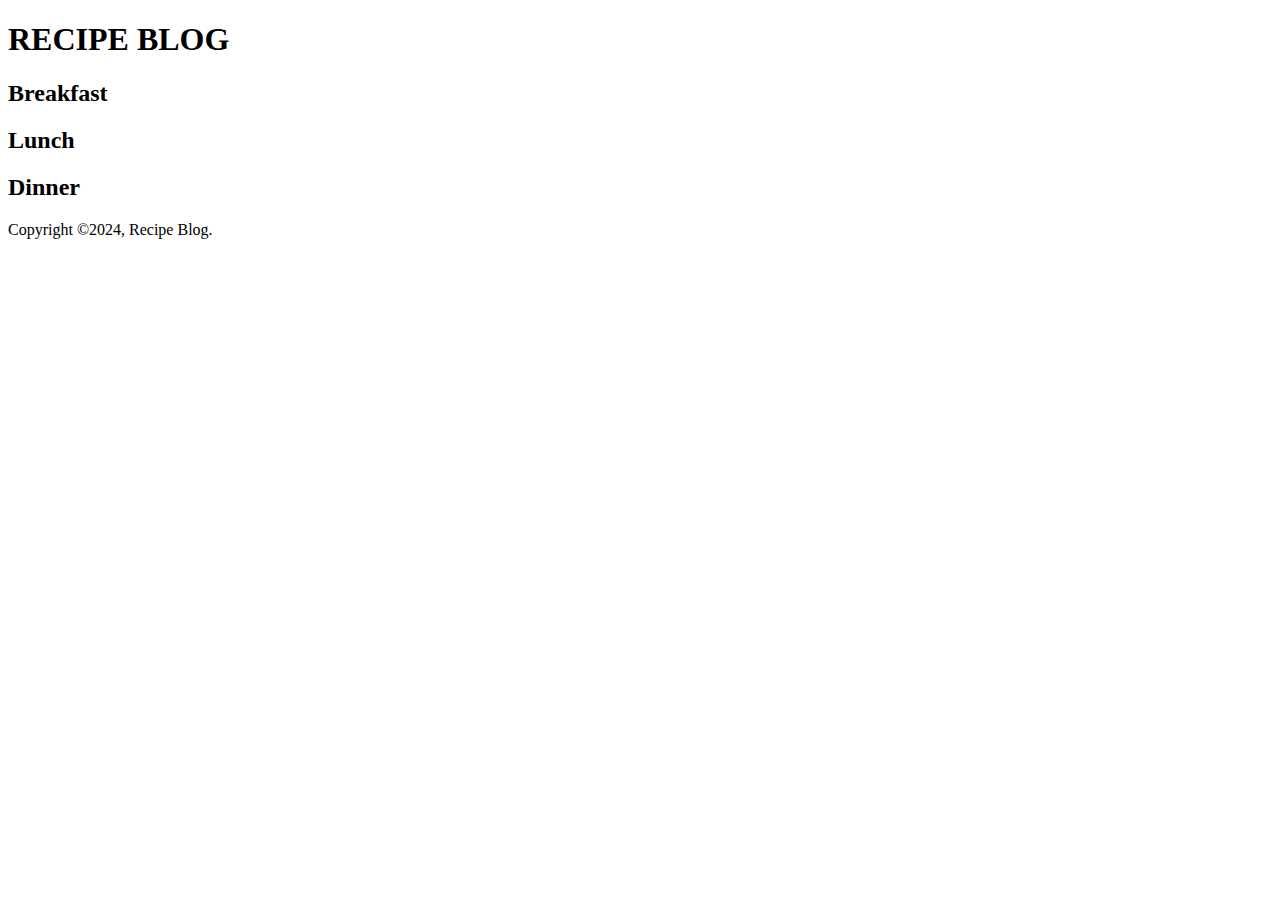
==== Recipe Blog/index.html @ edd05435 "initial commit" ====
<!DOCTYPE html>
<html lang="en">
<head>
          <meta charset="UTF-8">
          <meta name="viewport" content="width=device-width, initial-scale=1.0">
          <meta name="author" content="Fatahi, Timothy, Chiamaka">
          <meta name="description" content="Recipe Blog for Food Lovers">
          <meta name="keywords" content="traditional food, recipe, breakfast, lunch, dinner, delicious">
          <title>Recipe Blog</title>
          <link rel="icon" type="images/icon"  href="assets/others/food_icon_icon.png">
</head>
<body>
          <!-- The Header -->
          <header>
                    <h1>RECIPE BLOG</h1>
          </header>

          <!-- The Main Section -->
          <main>
                    <section id="breakfast">
                              <article>
                                        <h2>Breakfast</h2>
                              </article>
                    </section>
                    <section id="lunch">
                              <article>
                                        <h2>Lunch</h2>
                              </article>
                    </section>
                    <section id="dinner">
                              <article>
                                        <h2>Dinner</h2>
                              </article>
                    </section>

          </main>

          <!-- The Footer Section -->
          <footer>
                  Copyright &copy;2024, Recipe Blog.
          </footer>
</body>
</html>
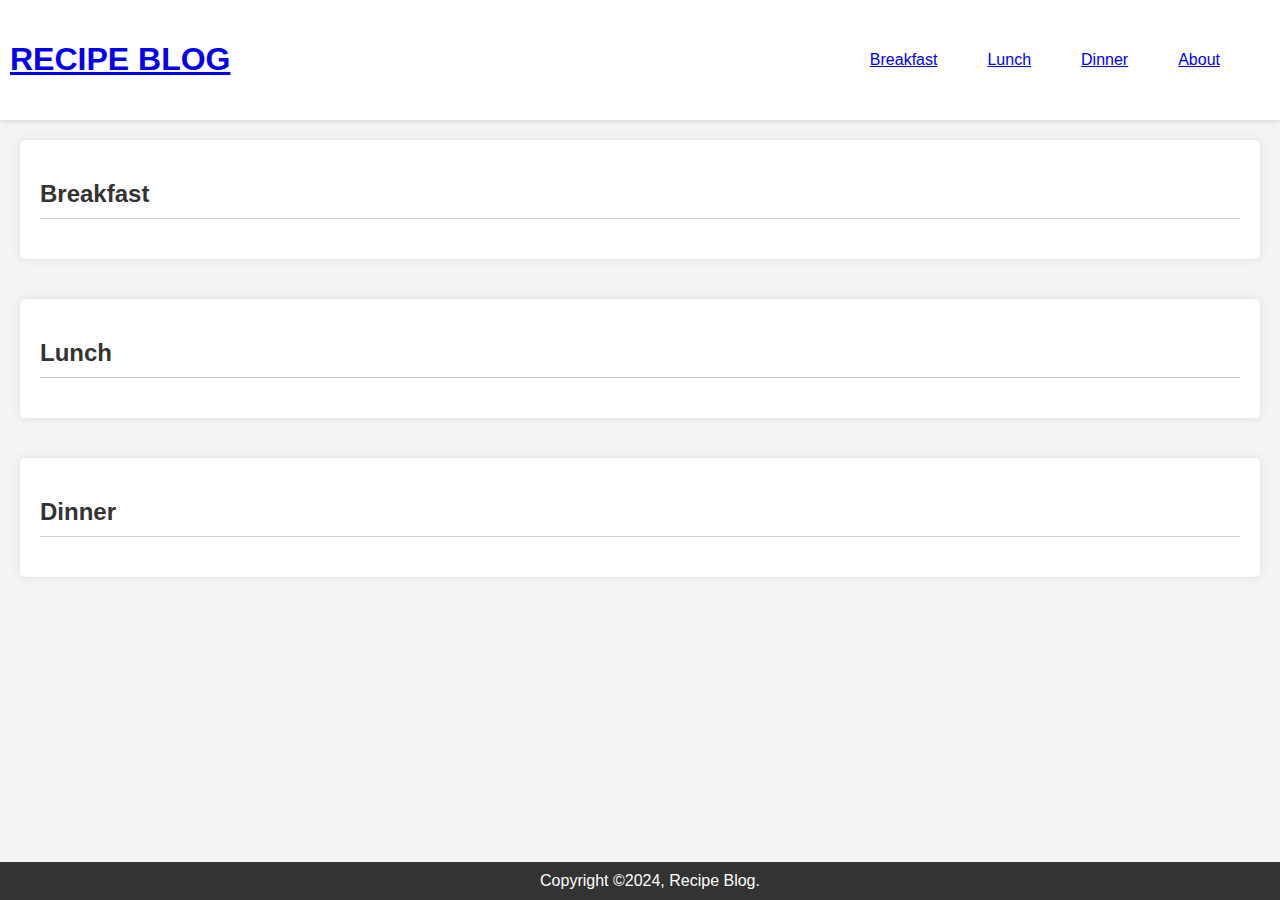
==== commit 0c8455d1: "Added some style to the Blog" ====
--- a/Recipe Blog/index.html
+++ b/Recipe Blog/index.html
@@ -1,43 +1,105 @@
 <!DOCTYPE html>
 <html lang="en">
 <head>
-          <meta charset="UTF-8">
-          <meta name="viewport" content="width=device-width, initial-scale=1.0">
-          <meta name="author" content="Fatahi, Timothy, Chiamaka">
-          <meta name="description" content="Recipe Blog for Food Lovers">
-          <meta name="keywords" content="traditional food, recipe, breakfast, lunch, dinner, delicious">
-          <title>Recipe Blog</title>
-          <link rel="icon" type="images/icon"  href="assets/others/food_icon_icon.png">
+    <meta charset="UTF-8">
+    <meta name="viewport" content="width=device-width, initial-scale=1.0">
+    <meta name="author" content="Fatahi, Timothy, Chiamaka">
+    <meta name="description" content="Recipe Blog for Food Lovers">
+    <meta name="keywords" content="traditional food, recipe, breakfast, lunch, dinner, delicious">
+    <title>Recipe Blog</title>
+    <link rel="icon" type="image/png" href="assets/others/food_icon_icon.png">
+    <style>
+        body {
+            font-family: Arial, sans-serif;
+            background-color: #f4f4f4;
+            margin: 0;
+            padding: 0;
+        }
+        header {
+            background-color: #fff;
+            padding: 20px 10px;
+            box-shadow: 0 2px 4px rgba(0, 0, 0, 0.1);
+            display: flex;
+            justify-content: space-between;
+            align-items: center;
+        }
+        nav ul {
+            list-style: none;
+            padding: 0;
+            margin: 0;
+            display: flex;
+        }
+        nav ul li {
+            margin-right: 50px;
+        }
+        main {
+            padding: 20px;
+        }
+        footer {
+            background-color: #333;
+            color: #fff;
+            text-align: center;
+            padding: 10px;
+            position: fixed;
+            bottom: 0;
+            width: 100%;
+        }
+        section {
+            margin-bottom: 40px;
+        }
+        article {
+            background-color: #fff;
+            padding: 20px;
+            border-radius: 5px;
+            box-shadow: 0 0 10px rgba(0,0,0,0.1);
+        }
+        h2 {
+            color: #333;
+            border-bottom: 1px solid #ccc;
+            padding-bottom: 10px;
+            margin-bottom: 20px;
+        }
+    </style>
 </head>
 <body>
-          <!-- The Header -->
-          <header>
-                    <h1>RECIPE BLOG</h1>
-          </header>
+    <!-- The Header -->
+    <header>
+        <h1><a href="home">RECIPE BLOG</a></h1>
+        <nav>
+            <ul>
+                <li><a href="#breakfast">Breakfast</a></li>
+                <li><a href="#lunch">Lunch</a></li>
+                <li><a href="#dinner">Dinner</a></li>
+                <li><a href="#about">About</a></li>
+            </ul>
+        </nav>
+    </header>
 
-          <!-- The Main Section -->
-          <main>
-                    <section id="breakfast">
-                              <article>
-                                        <h2>Breakfast</h2>
-                              </article>
-                    </section>
-                    <section id="lunch">
-                              <article>
-                                        <h2>Lunch</h2>
-                              </article>
-                    </section>
-                    <section id="dinner">
-                              <article>
-                                        <h2>Dinner</h2>
-                              </article>
-                    </section>
+    <!-- The Main Section -->
+    <main>
+        <section id="breakfast">
+            <article>
+                <h2>Breakfast</h2>
+                <!-- You can add breakfast recipes here -->
+            </article>
+        </section>
+        <section id="lunch">
+            <article>
+                <h2>Lunch</h2>
+                <!-- You can add lunch recipes here -->
+            </article>
+        </section>
+        <section id="dinner">
+            <article>
+                <h2>Dinner</h2>
+                <!-- You can add dinner recipes here -->
+            </article>
+        </section>
+    </main>
 
-          </main>
-
-          <!-- The Footer Section -->
-          <footer>
-                  Copyright &copy;2024, Recipe Blog.
-          </footer>
+    <!-- The Footer Section -->
+    <footer>
+        Copyright &copy;2024, Recipe Blog.
+    </footer>
 </body>
-</html>+</html>
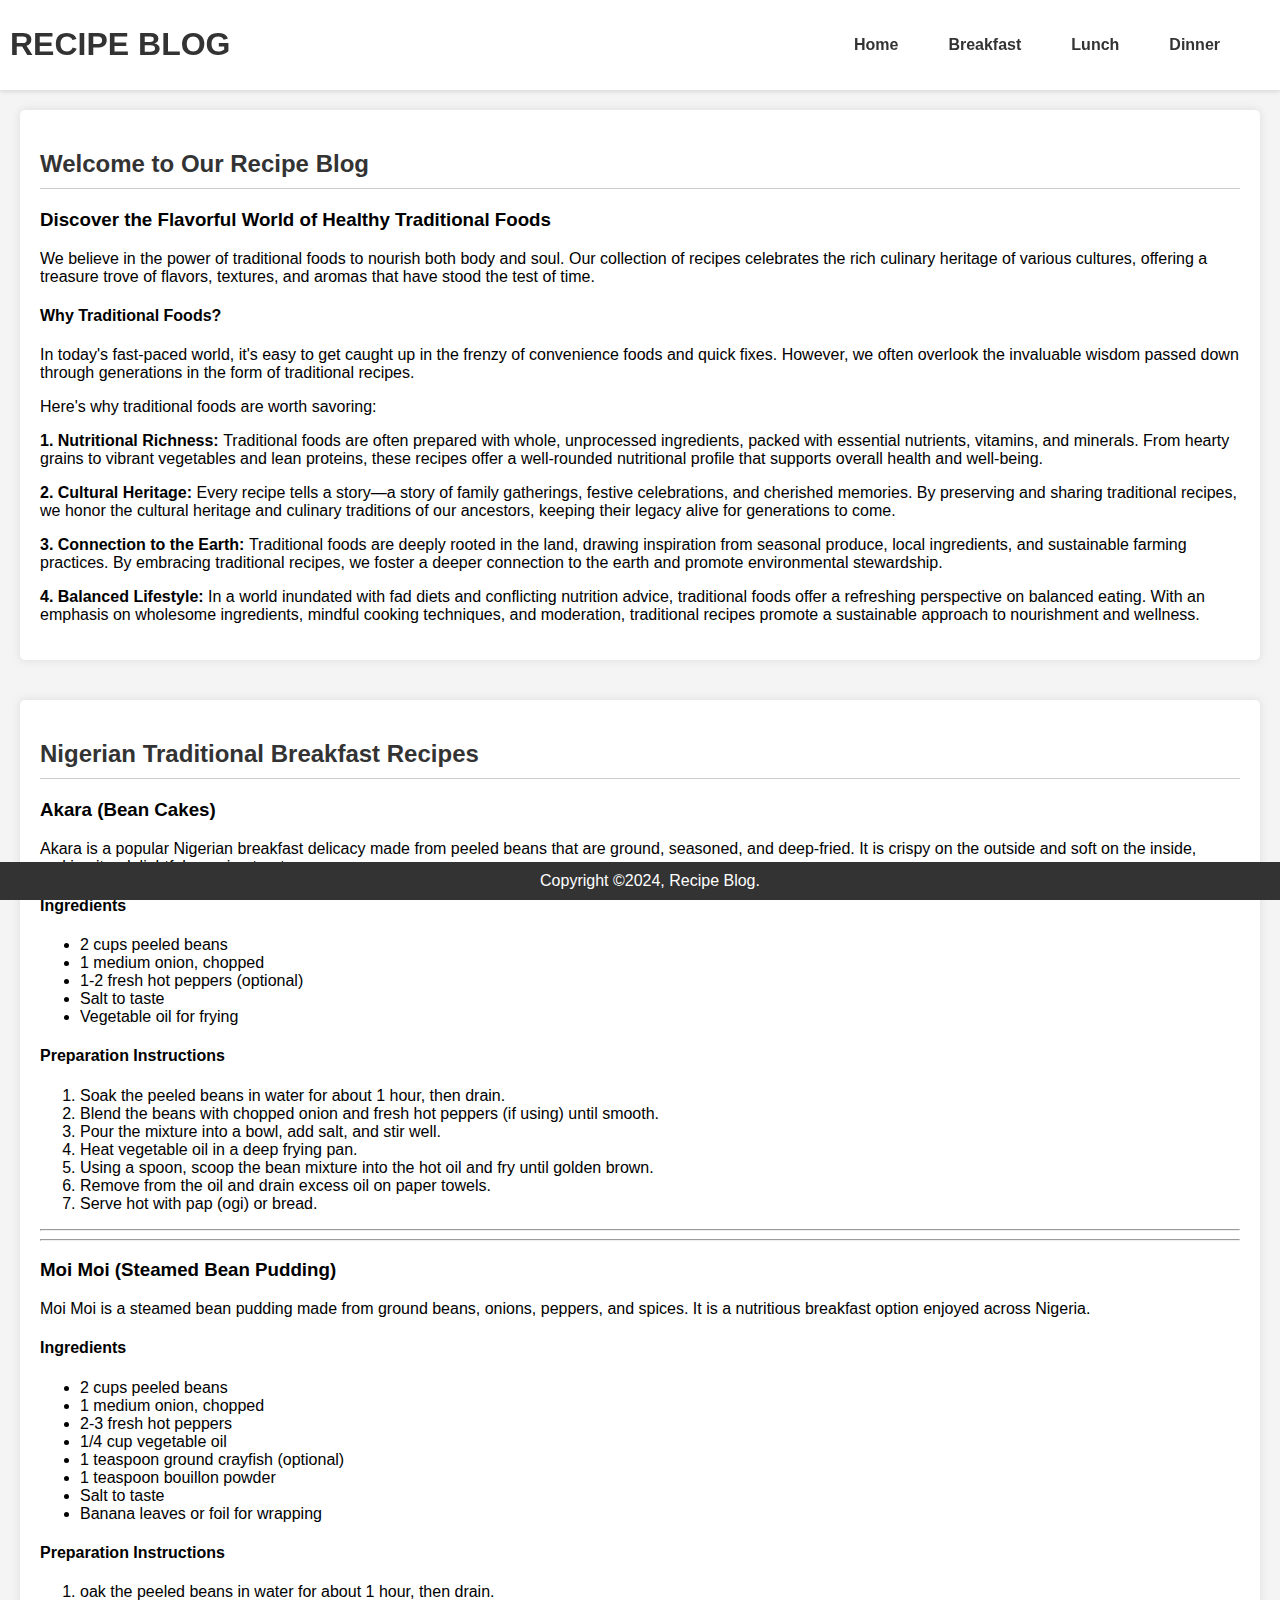
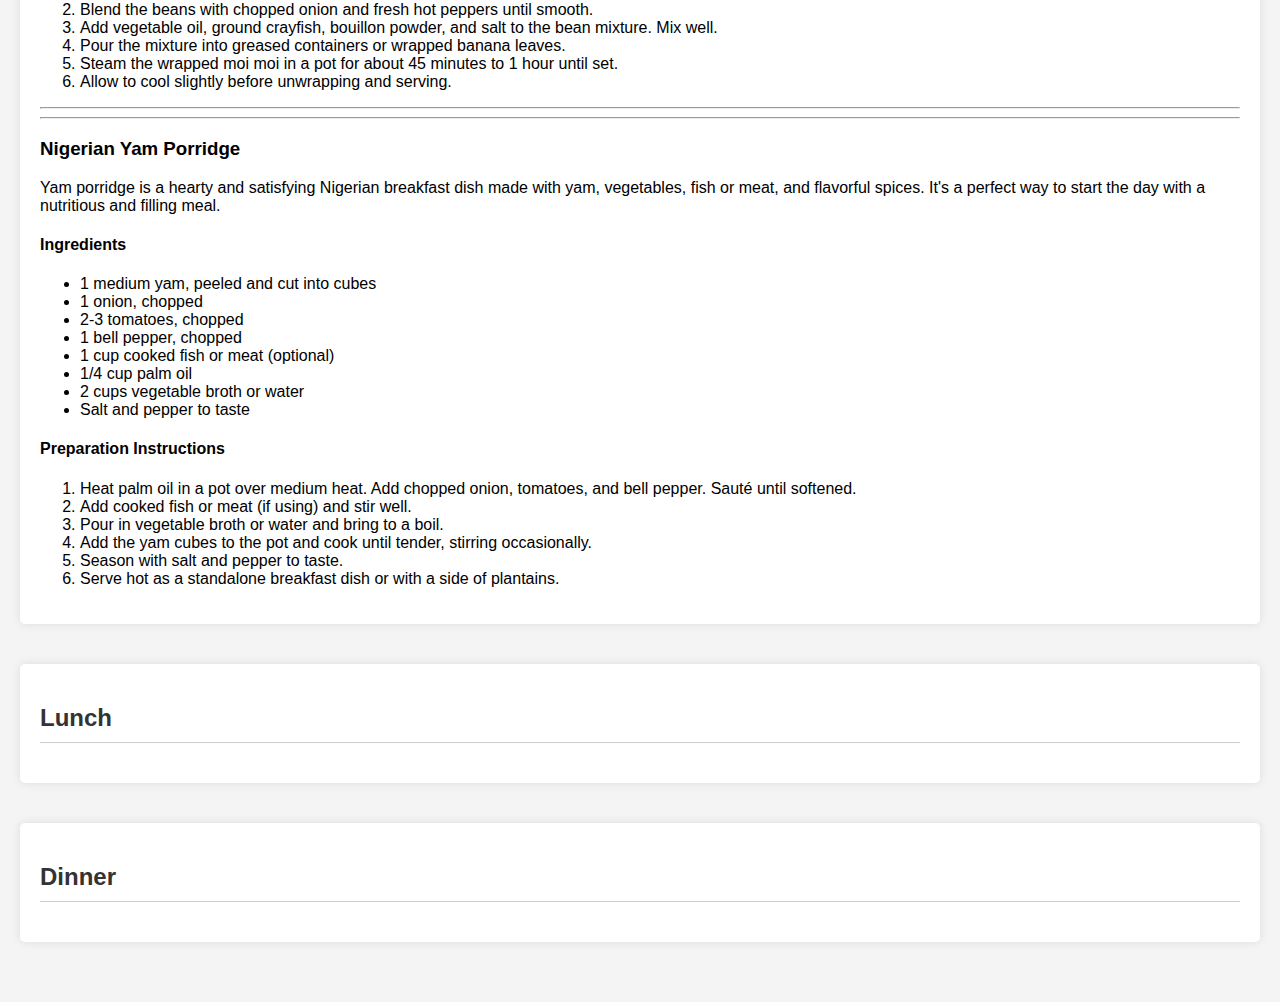
==== commit 229fd5f5: "I worked on the homepage and breakfast section. I aslo assigned task for everyone to work on. Finall" ====
--- a/Recipe Blog/index.html
+++ b/Recipe Blog/index.html
@@ -1,105 +1,256 @@
 <!DOCTYPE html>
 <html lang="en">
-<head>
-    <meta charset="UTF-8">
-    <meta name="viewport" content="width=device-width, initial-scale=1.0">
-    <meta name="author" content="Fatahi, Timothy, Chiamaka">
-    <meta name="description" content="Recipe Blog for Food Lovers">
-    <meta name="keywords" content="traditional food, recipe, breakfast, lunch, dinner, delicious">
+  <head>
+    <meta charset="UTF-8" />
+    <meta name="viewport" content="width=device-width, initial-scale=1.0" />
+    <meta name="author" content="Fatahi, Timothy, Chiamaka" />
+    <meta name="description" content="Recipe Blog for Food Lovers" />
+    <meta
+      name="keywords"
+      content="traditional food, recipe, breakfast, lunch, dinner, delicious"
+    />
     <title>Recipe Blog</title>
-    <link rel="icon" type="image/png" href="assets/others/food_icon_icon.png">
+    <link rel="icon" type="image/png" href="assets/others/food_icon_icon.png" />
     <style>
-        body {
-            font-family: Arial, sans-serif;
-            background-color: #f4f4f4;
-            margin: 0;
-            padding: 0;
-        }
-        header {
-            background-color: #fff;
-            padding: 20px 10px;
-            box-shadow: 0 2px 4px rgba(0, 0, 0, 0.1);
-            display: flex;
-            justify-content: space-between;
-            align-items: center;
-        }
-        nav ul {
-            list-style: none;
-            padding: 0;
-            margin: 0;
-            display: flex;
-        }
-        nav ul li {
-            margin-right: 50px;
-        }
-        main {
-            padding: 20px;
-        }
-        footer {
-            background-color: #333;
-            color: #fff;
-            text-align: center;
-            padding: 10px;
-            position: fixed;
-            bottom: 0;
-            width: 100%;
-        }
-        section {
-            margin-bottom: 40px;
-        }
-        article {
-            background-color: #fff;
-            padding: 20px;
-            border-radius: 5px;
-            box-shadow: 0 0 10px rgba(0,0,0,0.1);
-        }
-        h2 {
-            color: #333;
-            border-bottom: 1px solid #ccc;
-            padding-bottom: 10px;
-            margin-bottom: 20px;
-        }
+      body {
+        font-family: Arial, sans-serif;
+        background-color: #f4f4f4;
+        margin: 0;
+        padding: 0;
+      }
+      header {
+        background-color: #fff;
+        padding: 5px 10px;
+        box-shadow: 0 2px 4px rgba(0, 0, 0, 0.1);
+        display: flex;
+        justify-content: space-between;
+        align-items: center;
+        position: sticky;
+        top: 0;
+      }
+      nav ul {
+        list-style: none;
+        padding: 0;
+        margin: 0;
+        display: flex;
+      }
+      nav ul li {
+        margin-right: 50px;
+      }
+      main {
+        padding: 20px;
+      }
+      footer {
+        background-color: #333;
+        color: #fff;
+        text-align: center;
+        padding: 10px;
+        position: fixed;
+        bottom: 0;
+        width: 100%;
+      }
+      section {
+        margin-bottom: 40px;
+      }
+      article {
+        background-color: #fff;
+        padding: 20px;
+        border-radius: 5px;
+        box-shadow: 0 0 10px rgba(0, 0, 0, 0.1);
+      }
+      h2 {
+        color: #333;
+        border-bottom: 1px solid #ccc;
+        padding-bottom: 10px;
+        margin-bottom: 20px;
+      }
+      a {
+        text-decoration: none;
+        color: #333;
+      }
     </style>
-</head>
-<body>
+  </head>
+  <body>
     <!-- The Header -->
     <header>
-        <h1><a href="home">RECIPE BLOG</a></h1>
-        <nav>
-            <ul>
-                <li><a href="#breakfast">Breakfast</a></li>
-                <li><a href="#lunch">Lunch</a></li>
-                <li><a href="#dinner">Dinner</a></li>
-                <li><a href="#about">About</a></li>
-            </ul>
-        </nav>
+      <h1><a href="#home">RECIPE BLOG</a></h1>
+      <nav>
+        <ul>
+                <li><a href="#home"><b>Home</b></a></li>
+          <li><a href="#breakfast"><b>Breakfast</b></a></li>
+          <li><a href="#lunch"><b>Lunch</b></a></li>
+          <li><a href="#dinner"><b>Dinner</b></a></li>
+          
+        </ul>
+      </nav>
     </header>
 
     <!-- The Main Section -->
     <main>
-        <section id="breakfast">
-            <article>
-                <h2>Breakfast</h2>
-                <!-- You can add breakfast recipes here -->
-            </article>
+
+        <!-- Home Section  -->
+        <section id="home">
+                <article>
+                        <!-- Fatahi Task -->
+                        <h2>Welcome to Our Recipe Blog
+                        </h2>
+
+                        <h3>Discover the Flavorful World of Healthy Traditional Foods</h3>
+                        <p>We believe in the power of traditional foods to nourish both body and soul. Our collection of recipes celebrates the rich culinary heritage of various cultures, offering a treasure trove of flavors, textures, and aromas that have stood the test of time.</p>
+
+                        <h4>Why Traditional Foods?</h4>
+                        <p>In today's fast-paced world, it's easy to get caught up in the frenzy of convenience foods and quick fixes. However, we often overlook the invaluable wisdom passed down through generations in the form of traditional recipes.</p>
+                        <p>Here's why traditional foods are worth savoring:</p>
+                        <p><strong>1. Nutritional Richness: </strong> Traditional foods are often prepared with whole, unprocessed ingredients, packed with essential nutrients, vitamins, and minerals. From hearty grains to vibrant vegetables and lean proteins, these recipes offer a well-rounded nutritional profile that supports overall health and well-being.
+                        </p>
+                        <p><strong>2. Cultural Heritage: </strong> Every recipe tells a story—a story of family gatherings, festive celebrations, and cherished memories. By preserving and sharing traditional recipes, we honor the cultural heritage and culinary traditions of our ancestors, keeping their legacy alive for generations to come.
+                        </p>
+                        <p><strong>3. Connection to the Earth: </strong> Traditional foods are deeply rooted in the land, drawing inspiration from seasonal produce, local ingredients, and sustainable farming practices. By embracing traditional recipes, we foster a deeper connection to the earth and promote environmental stewardship.
+                        </p>
+                        <p><strong>4. Balanced Lifestyle: </strong> In a world inundated with fad diets and conflicting nutrition advice, traditional foods offer a refreshing perspective on balanced eating. With an emphasis on wholesome ingredients, mindful cooking techniques, and moderation, traditional recipes promote a sustainable approach to nourishment and wellness.
+                        </p>
+
+                        <!-- Chiamaka Task -->
+                </article>
         </section>
-        <section id="lunch">
-            <article>
-                <h2>Lunch</h2>
-                <!-- You can add lunch recipes here -->
-            </article>
-        </section>
-        <section id="dinner">
-            <article>
-                <h2>Dinner</h2>
-                <!-- You can add dinner recipes here -->
-            </article>
-        </section>
+
+        <!-- Breakfast Section (Fatahi Task) -->
+
+      <section id="breakfast">
+        <article>
+          <h2>Nigerian Traditional Breakfast Recipes</h2>
+
+          <!-- You can add breakfast recipes here -->
+
+          <h3>Akara (Bean Cakes)</h3>
+          <p>
+            Akara is a popular Nigerian breakfast delicacy made from peeled
+            beans that are ground, seasoned, and deep-fried. It is crispy on the
+            outside and soft on the inside, making it a delightful morning
+            treat.
+          </p>
+
+          <h4>Ingredients</h4>
+          <ul>
+            <li>2 cups peeled beans</li>
+            <li>1 medium onion, chopped</li>
+            <li>1-2 fresh hot peppers (optional)</li>
+            <li>Salt to taste</li>
+            <li>Vegetable oil for frying</li>
+          </ul>
+
+          <h4>Preparation Instructions</h4>
+          <ol>
+            <li>
+              Soak the peeled beans in water for about 1 hour, then drain.
+            </li>
+            <li>
+              Blend the beans with chopped onion and fresh hot peppers (if
+              using) until smooth.
+            </li>
+            <li>Pour the mixture into a bowl, add salt, and stir well.</li>
+            <li>Heat vegetable oil in a deep frying pan.</li>
+            <li>
+              Using a spoon, scoop the bean mixture into the hot oil and fry
+              until golden brown.
+            </li>
+            <li>Remove from the oil and drain excess oil on paper towels.</li>
+            <li>Serve hot with pap (ogi) or bread.</li>
+          </ol>
+
+                <hr>
+                <hr>
+
+          <h3>Moi Moi (Steamed Bean Pudding)</h3>
+          <p>
+            Moi Moi is a steamed bean pudding made from ground beans, onions,
+            peppers, and spices. It is a nutritious breakfast option enjoyed
+            across Nigeria.
+          </p>
+
+          <h4>Ingredients</h4>
+          <ul>
+            <li>2 cups peeled beans</li>
+            <li>1 medium onion, chopped</li>
+            <li>2-3 fresh hot peppers</li>
+            <li>1/4 cup vegetable oil</li>
+            <li>1 teaspoon ground crayfish (optional)</li>
+            <li>1 teaspoon bouillon powder</li>
+            <li>Salt to taste</li>
+            <li>Banana leaves or foil for wrapping</li>
+          </ul>
+
+          <h4>Preparation Instructions</h4>
+          <ol>
+            <li>oak the peeled beans in water for about 1 hour, then drain.</li>
+            <li>
+              Blend the beans with chopped onion and fresh hot peppers until
+              smooth.
+            </li>
+            <li>
+              Add vegetable oil, ground crayfish, bouillon powder, and salt to
+              the bean mixture. Mix well.
+            </li>
+            <li>
+              Pour the mixture into greased containers or wrapped banana leaves.
+            </li>
+            <li>
+              Steam the wrapped moi moi in a pot for about 45 minutes to 1 hour
+              until set.
+            </li>
+            <li>Allow to cool slightly before unwrapping and serving.</li>
+          </ol>
+
+          <hr>
+          <hr>
+
+          <h3>Nigerian Yam Porridge</h3>
+          <p>Yam porridge is a hearty and satisfying Nigerian breakfast dish made with yam, vegetables, fish or meat, and flavorful spices. It's a perfect way to start the day with a nutritious and filling meal.
+        </p>
+
+        <h4>Ingredients</h4>
+        <ul>
+                <li>1 medium yam, peeled and cut into cubes</li>
+                <li>1 onion, chopped</li>
+                <li>2-3 tomatoes, chopped</li>
+                <li>1 bell pepper, chopped</li>
+                <li>1 cup cooked fish or meat (optional)</li>
+                <li>1/4 cup palm oil</li>
+                <li>2 cups vegetable broth or water</li>
+                <li>Salt and pepper to taste</li>
+        </ul>
+
+        <h4>Preparation Instructions</h4>
+        <ol>
+                <li>Heat palm oil in a pot over medium heat. Add chopped onion, tomatoes, and bell pepper. Sauté until softened.</li>
+                <li>Add cooked fish or meat (if using) and stir well.</li>
+                <li>Pour in vegetable broth or water and bring to a boil.</li>
+                <li>Add the yam cubes to the pot and cook until tender, stirring occasionally.</li>
+                <li>Season with salt and pepper to taste.</li>
+                <li>Serve hot as a standalone breakfast dish or with a side of plantains.</li>
+        </ol>
+        </article>
+      </section>
+
+      <!-- Lunch Section (Chiamaka Task) -->
+
+      <section id="lunch">
+        <article>
+          <h2>Lunch</h2>
+          <!-- You can add lunch recipes here -->
+        </article>
+      </section>
+
+      <!-- Dinner Section (Timothy Task) -->
+      <section id="dinner">
+        <article>
+          <h2>Dinner</h2>
+          <!-- You can add dinner recipes here -->
+        </article>
+      </section>
     </main>
 
     <!-- The Footer Section -->
-    <footer>
-        Copyright &copy;2024, Recipe Blog.
-    </footer>
-</body>
+    <footer>Copyright &copy;2024, Recipe Blog.</footer>
+  </body>
 </html>
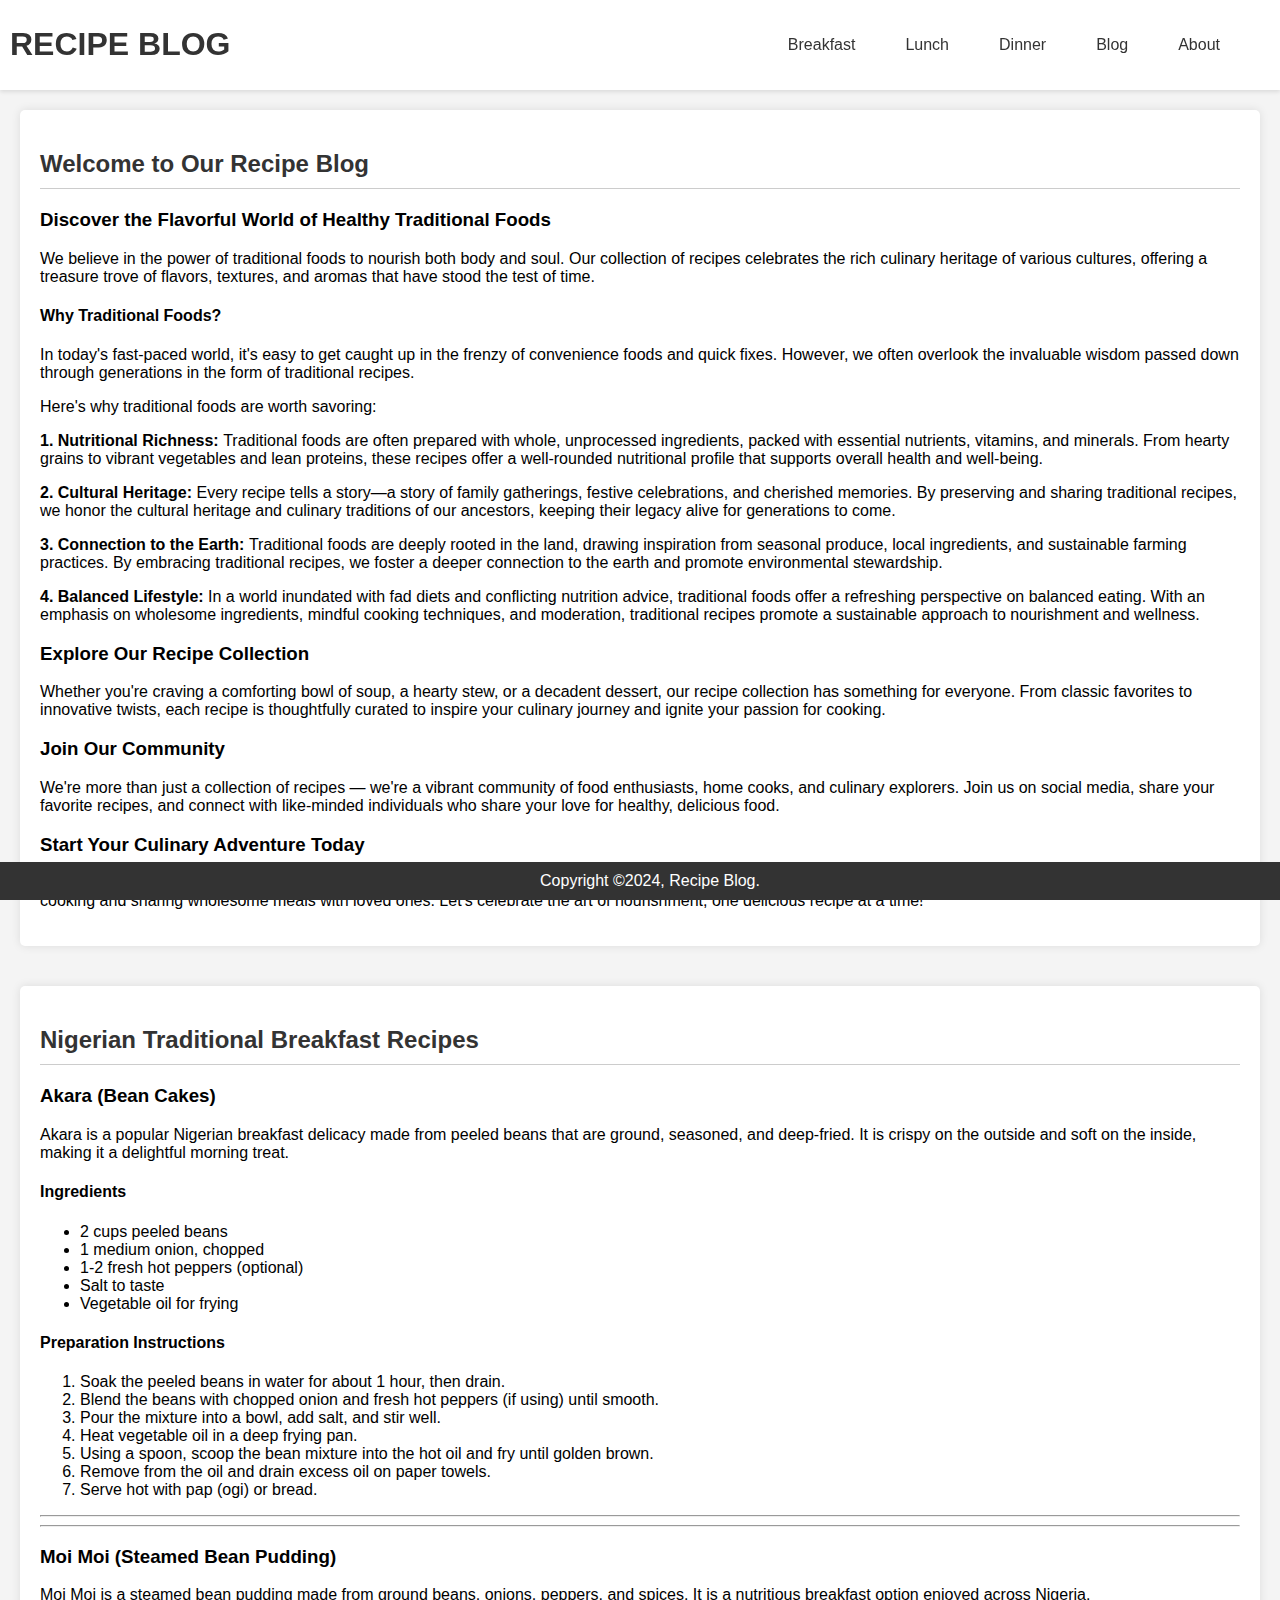
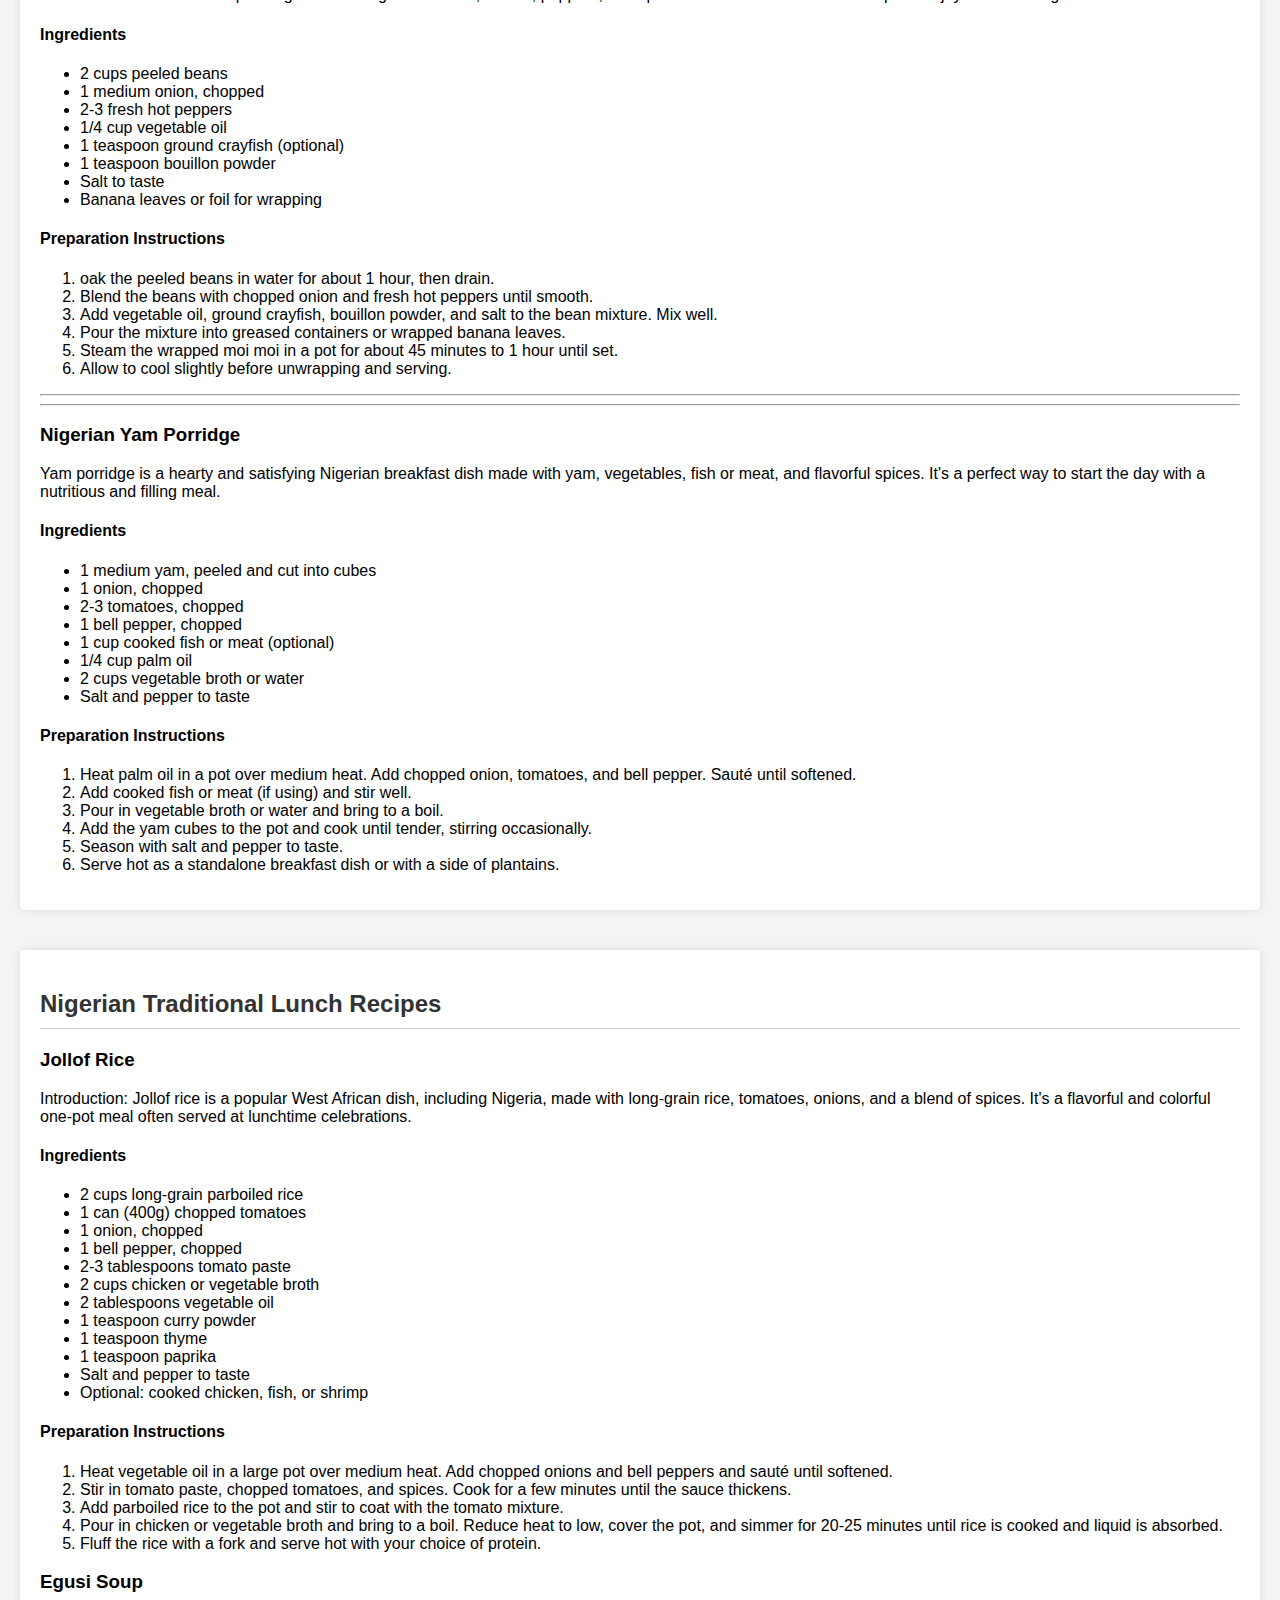
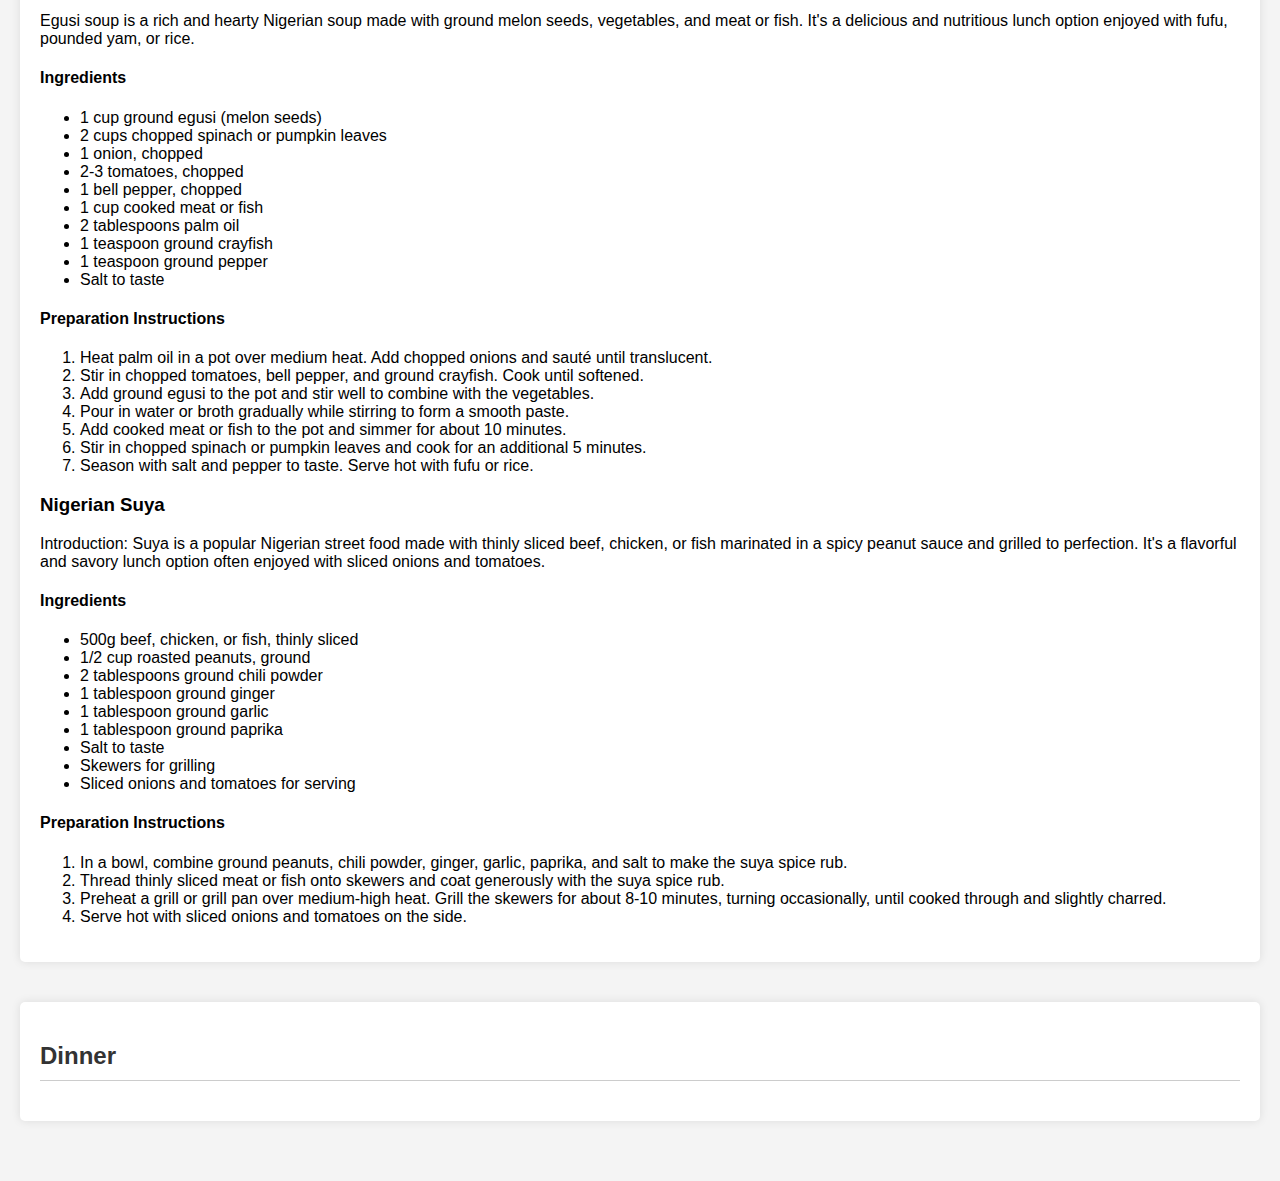
==== commit e2d11ab9: "Added styles and other pages i.e menus" ====
--- a/Recipe Blog/index.html
+++ b/Recipe Blog/index.html
@@ -73,13 +73,14 @@
   <body>
     <!-- The Header -->
     <header>
-      <h1><a href="#home">RECIPE BLOG</a></h1>
+      <h1><a href="index.html">RECIPE BLOG</a></h1>
       <nav>
         <ul>
-                <li><a href="#home"><b>Home</b></a></li>
-          <li><a href="#breakfast"><b>Breakfast</b></a></li>
-          <li><a href="#lunch"><b>Lunch</b></a></li>
-          <li><a href="#dinner"><b>Dinner</b></a></li>
+            <li><a href="breakfast.html">Breakfast</a></li>
+            <li><a href="lunch.html">Lunch</a></li>
+            <li><a href="dinner.html">Dinner</a></li>
+            <li><a href="blog.html">Blog</a></li>
+            <li><a href="about.html">About</a></li>
           
         </ul>
       </nav>
@@ -111,6 +112,14 @@
                         </p>
 
                         <!-- Chiamaka Task -->
+                        <h3>Explore Our Recipe Collection</h3>
+                        <p>Whether you're craving a comforting bowl of soup, a hearty stew, or a decadent dessert, our recipe collection has something for everyone. From classic favorites to innovative twists, each recipe is thoughtfully curated to inspire your culinary journey and ignite your passion for cooking.</p>
+
+                        <h3>Join Our Community</h3>
+                        <p>We're more than just a collection of recipes — we're a vibrant community of food enthusiasts, home cooks, and culinary explorers. Join us on social media, share your favorite recipes, and connect with like-minded individuals who share your love for healthy, delicious food.</p>
+
+                        <h3>Start Your Culinary Adventure Today</h3>
+                        <p>Ready to embark on a flavorful journey through the world of traditional foods? Browse our recipe collection, unleash your creativity in the kitchen, and savor the joys of cooking and sharing wholesome meals with loved ones. Let's celebrate the art of nourishment, one delicious recipe at a time!</p>
                 </article>
         </section>
 
@@ -236,8 +245,88 @@
 
       <section id="lunch">
         <article>
-          <h2>Lunch</h2>
+          <h2>Nigerian Traditional Lunch Recipes</h2>
           <!-- You can add lunch recipes here -->
+
+          <h3>Jollof Rice</h3>
+          <p>Introduction: Jollof rice is a popular West African dish, including Nigeria, made with long-grain rice, tomatoes, onions, and a blend of spices. It's a flavorful and colorful one-pot meal often served at lunchtime celebrations.</p>
+
+          <h4>Ingredients</h4>
+          <ul>
+            <li>2 cups long-grain parboiled rice</li>
+            <li>1 can (400g) chopped tomatoes</li>
+            <li>1 onion, chopped</li>
+            <li>1 bell pepper, chopped</li>
+            <li>2-3 tablespoons tomato paste</li>
+            <li>2 cups chicken or vegetable broth</li>
+            <li>2 tablespoons vegetable oil</li>
+            <li>1 teaspoon curry powder</li>
+            <li>1 teaspoon thyme</li>
+            <li>1 teaspoon paprika</li>
+            <li>Salt and pepper to taste</li>
+            <li>Optional: cooked chicken, fish, or shrimp</li>
+          </ul>
+
+          <h4>Preparation Instructions</h4>
+          <ol>
+            <li>Heat vegetable oil in a large pot over medium heat. Add chopped onions and bell peppers and sauté until softened.</li>
+            <li>Stir in tomato paste, chopped tomatoes, and spices. Cook for a few minutes until the sauce thickens.</li>
+            <li>Add parboiled rice to the pot and stir to coat with the tomato mixture.</li>
+            <li>Pour in chicken or vegetable broth and bring to a boil. Reduce heat to low, cover the pot, and simmer for 20-25 minutes until rice is cooked and liquid is absorbed.</li>
+            <li>Fluff the rice with a fork and serve hot with your choice of protein.</li>
+          </ol>
+
+          <h3>Egusi Soup</h3>
+          <p>Egusi soup is a rich and hearty Nigerian soup made with ground melon seeds, vegetables, and meat or fish. It's a delicious and nutritious lunch option enjoyed with fufu, pounded yam, or rice.</p>
+
+          <h4>Ingredients</h4>
+          <ul>
+            <li>1 cup ground egusi (melon seeds)</li>
+            <li>2 cups chopped spinach or pumpkin leaves</li>
+            <li>1 onion, chopped</li>
+            <li>2-3 tomatoes, chopped</li>
+            <li>1 bell pepper, chopped</li>
+            <li>1 cup cooked meat or fish</li>
+            <li>2 tablespoons palm oil</li>
+            <li>1 teaspoon ground crayfish</li>
+            <li>1 teaspoon ground pepper</li>
+            <li>Salt to taste</li>
+          </ul>
+
+          <h4>Preparation Instructions</h4>
+          <ol>
+            <li>Heat palm oil in a pot over medium heat. Add chopped onions and sauté until translucent.</li>
+            <li>Stir in chopped tomatoes, bell pepper, and ground crayfish. Cook until softened.</li>
+            <li>Add ground egusi to the pot and stir well to combine with the vegetables.</li>
+            <li>Pour in water or broth gradually while stirring to form a smooth paste.</li>
+            <li>Add cooked meat or fish to the pot and simmer for about 10 minutes.</li>
+            <li>Stir in chopped spinach or pumpkin leaves and cook for an additional 5 minutes.</li>
+            <li>Season with salt and pepper to taste. Serve hot with fufu or rice.</li>
+          </ol>
+
+          <h3>Nigerian Suya</h3>
+          <p>Introduction: Suya is a popular Nigerian street food made with thinly sliced beef, chicken, or fish marinated in a spicy peanut sauce and grilled to perfection. It's a flavorful and savory lunch option often enjoyed with sliced onions and tomatoes.</p>
+
+          <h4>Ingredients</h4>
+          <ul>
+            <li>500g beef, chicken, or fish, thinly sliced</li>
+            <li>1/2 cup roasted peanuts, ground</li>
+            <li>2 tablespoons ground chili powder</li>
+            <li>1 tablespoon ground ginger</li>
+            <li>1 tablespoon ground garlic</li>
+            <li>1 tablespoon ground paprika</li>
+            <li>Salt to taste</li>
+            <li>Skewers for grilling</li>
+            <li>Sliced onions and tomatoes for serving</li>
+          </ul>
+
+          <h4>Preparation Instructions</h4>
+          <ol>
+            <li>In a bowl, combine ground peanuts, chili powder, ginger, garlic, paprika, and salt to make the suya spice rub.</li>
+            <li>Thread thinly sliced meat or fish onto skewers and coat generously with the suya spice rub.</li>
+            <li>Preheat a grill or grill pan over medium-high heat. Grill the skewers for about 8-10 minutes, turning occasionally, until cooked through and slightly charred.</li>
+            <li>Serve hot with sliced onions and tomatoes on the side.</li>
+          </ol>
         </article>
       </section>
 
@@ -246,6 +335,8 @@
         <article>
           <h2>Dinner</h2>
           <!-- You can add dinner recipes here -->
+
+          <h3></h3>
         </article>
       </section>
     </main>
